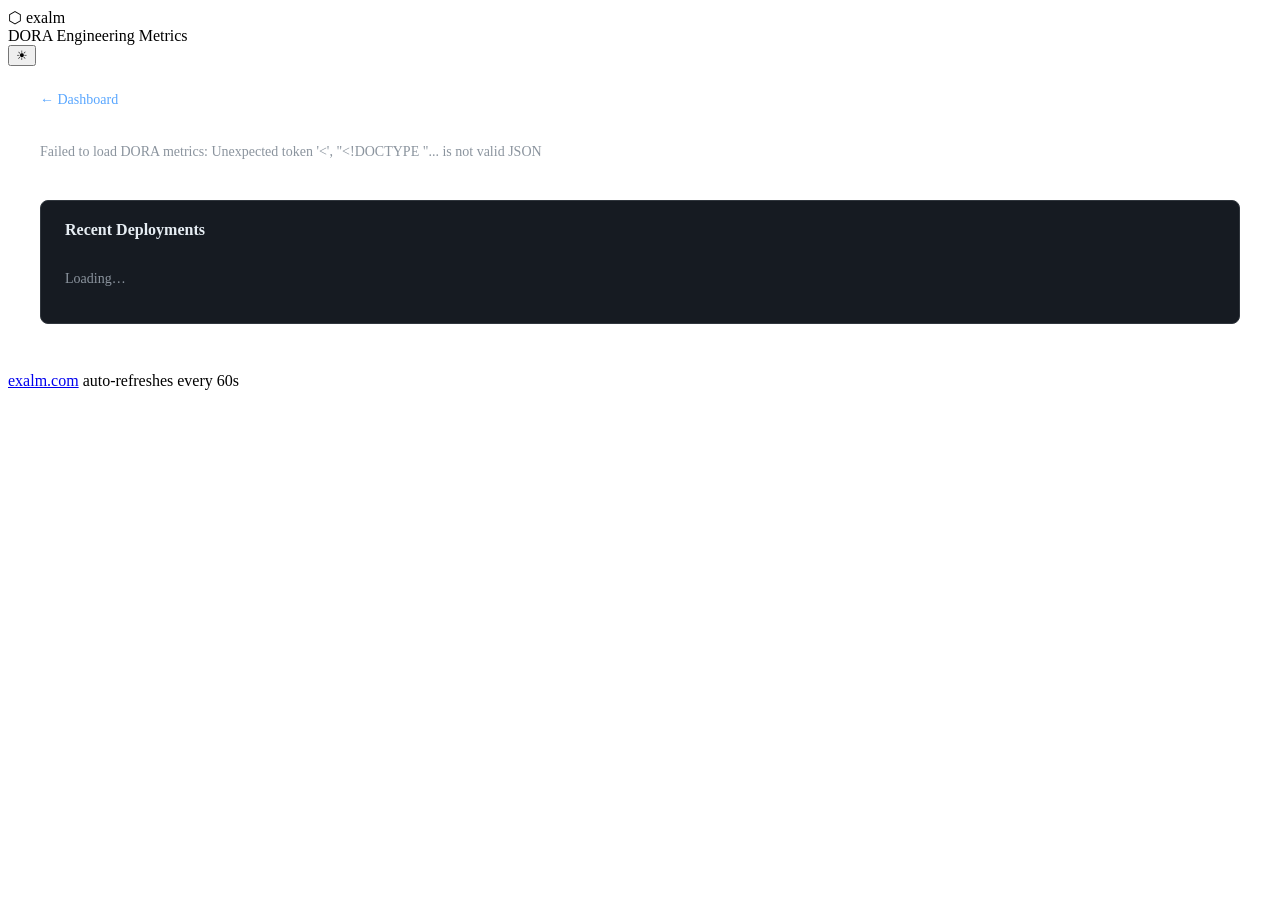
==== internal/web/templates/dora.html @ f9fabfca "feat: initial public release — exalm v0.1.0-beta" ====
<!DOCTYPE html>
<html lang="en" data-theme="dark">
<head>
  <meta charset="UTF-8">
  <meta name="viewport" content="width=device-width, initial-scale=1.0">
  <title>Exalm — DORA Metrics</title>
  <link rel="stylesheet" href="/static/style.css">
  <style>
    .dora-page { max-width: 1200px; margin: 0 auto; padding: 1.5rem 1rem; }
    .dora-cards {
      display: grid;
      grid-template-columns: repeat(auto-fit, minmax(220px, 1fr));
      gap: 1rem;
      margin-bottom: 1.5rem;
    }
    .dora-card {
      background: var(--surface, #161b22);
      border: 1px solid var(--border, #30363d);
      border-radius: 8px;
      padding: 1.25rem 1.5rem;
    }
    .dora-card-name {
      font-size: 0.78rem;
      color: var(--text-dim, #8b949e);
      text-transform: uppercase;
      letter-spacing: 0.04em;
      margin-bottom: 0.5rem;
    }
    .dora-card-value {
      font-size: 1.5rem;
      font-weight: 700;
      color: var(--text, #e6edf3);
      font-family: monospace;
      margin-bottom: 0.5rem;
    }
    .dora-card-na { color: var(--text-dim, #8b949e); }
    .dora-band {
      display: inline-block;
      border-radius: 4px;
      padding: 0.2em 0.6em;
      font-size: 0.75rem;
      font-weight: 600;
    }
    .band-Elite  { background: #1a4731; color: #3fb950; }
    .band-High   { background: #1a3052; color: #58a6ff; }
    .band-Medium { background: #3d2e00; color: #d29922; }
    .band-Low    { background: #3d1a1a; color: #f85149; }
    .band-NA     { background: #21262d; color: #8b949e; }
    .dora-section {
      background: var(--surface, #161b22);
      border: 1px solid var(--border, #30363d);
      border-radius: 8px;
      padding: 1.25rem 1.5rem;
      margin-bottom: 1.5rem;
    }
    .dora-section h2 {
      margin: 0 0 1rem;
      font-size: 1rem;
      color: var(--text, #e6edf3);
    }
    .dora-table {
      width: 100%;
      border-collapse: collapse;
      font-size: 0.85rem;
    }
    .dora-table th {
      text-align: left;
      padding: 0.5rem 0.75rem;
      border-bottom: 1px solid var(--border, #30363d);
      color: var(--text-dim, #8b949e);
      font-weight: 600;
      font-size: 0.78rem;
      text-transform: uppercase;
      letter-spacing: 0.03em;
    }
    .dora-table td {
      padding: 0.5rem 0.75rem;
      border-bottom: 1px solid var(--border, #21262d);
      color: var(--text, #e6edf3);
      vertical-align: middle;
    }
    .dora-table tr:last-child td { border-bottom: none; }
    .deploy-success { color: #3fb950; }
    .deploy-fail    { color: #f85149; }
    .dora-loading   { color: var(--text-dim, #8b949e); font-size: 0.875rem; padding: 1rem 0; }
    .overall-row {
      display: flex;
      align-items: center;
      gap: 0.75rem;
      margin-bottom: 1.25rem;
    }
    .overall-label { color: var(--text-dim, #8b949e); font-size: 0.85rem; }
    .nav-back {
      display: inline-flex;
      align-items: center;
      gap: 0.4rem;
      color: var(--blue, #58a6ff);
      font-size: 0.875rem;
      text-decoration: none;
      margin-bottom: 1.25rem;
    }
    .nav-back:hover { text-decoration: underline; }
  </style>
</head>
<body>

<header class="header">
  <div class="header-brand">&#x2B21; exalm</div>
  <span class="status-dot" title="Connected"></span>
  <div class="header-title">DORA Engineering Metrics</div>
  <div class="header-actions"></div>
  <div class="header-timestamp" id="ts"></div>
  <button class="btn-theme-toggle" id="theme-toggle" onclick="toggleTheme()" title="Toggle light/dark mode" aria-label="Toggle theme">&#x2600;</button>
</header>

<div class="dora-page">
  <a href="/" class="nav-back">&#x2190; Dashboard</a>

  <div id="overall-row" class="overall-row" style="display:none">
    <span class="overall-label">Overall band:</span>
    <span id="overall-band" class="dora-band"></span>
  </div>

  <div class="dora-cards" id="dora-cards">
    <div class="dora-card"><div class="dora-loading">Loading metrics&#x2026;</div></div>
  </div>

  <div class="dora-section">
    <h2>Recent Deployments</h2>
    <div id="deploy-table-wrap">
      <div class="dora-loading">Loading&#x2026;</div>
    </div>
  </div>
</div>

<footer class="footer">
  <span><a href="https://exalm.com" target="_blank" rel="noopener">exalm.com</a></span>
  <span class="auto-refresh-note">auto-refreshes every 60s</span>
</footer>

<script>
'use strict';

function esc(s) {
  return String(s || '').replace(/&/g,'&amp;').replace(/</g,'&lt;').replace(/>/g,'&gt;');
}

function bandClass(b) {
  return 'dora-band band-' + (b || 'NA').replace(/\s/g, '-');
}

function bandLabel(b) {
  var icons = { Elite: '&#x1F7E2;', High: '&#x1F535;', Medium: '&#x1F7E1;', Low: '&#x1F534;' };
  return (icons[b] || '&#x2B1C;') + ' ' + esc(b || 'N/A');
}

function fmtFreq(v, total) {
  if (!total) return 'N/A';
  return v.toFixed(2) + '/day';
}

function fmtCFR(v, total) {
  if (!total) return 'N/A';
  return (v * 100).toFixed(1) + '%';
}

function fmtMTTR(h) {
  if (h === 0) return 'N/A';
  if (h < 1) return Math.round(h * 60) + 'm';
  if (h < 24) return h.toFixed(1) + 'h';
  return (h / 24).toFixed(1) + 'd';
}

function fmtDate(iso) {
  if (!iso) return '';
  var d = new Date(iso);
  return d.getFullYear() + '-' +
    String(d.getMonth() + 1).padStart(2, '0') + '-' +
    String(d.getDate()).padStart(2, '0') + ' ' +
    String(d.getHours()).padStart(2, '0') + ':' +
    String(d.getMinutes()).padStart(2, '0');
}

function renderCards(m) {
  var cards = [
    {
      name: 'Deployment Frequency',
      value: fmtFreq(m.deployment_frequency, m.total_deployments),
      band: m.deployment_frequency_band,
      sub: m.total_deployments + ' deployments'
    },
    {
      name: 'Lead Time for Changes',
      value: 'N/A',
      band: m.lead_time_band,
      sub: 'git integration required'
    },
    {
      name: 'Change Failure Rate',
      value: fmtCFR(m.cfr, m.total_deployments),
      band: m.cfr_band,
      sub: m.total_incidents + ' incidents'
    },
    {
      name: 'MTTR',
      value: fmtMTTR(m.mttr_hours),
      band: m.mttr_band,
      sub: m.total_incidents + ' incidents'
    }
  ];

  var html = cards.map(function(c) {
    return '<div class="dora-card">' +
      '<div class="dora-card-name">' + esc(c.name) + '</div>' +
      '<div class="dora-card-value' + (c.value === 'N/A' ? ' dora-card-na' : '') + '">' + esc(c.value) + '</div>' +
      '<span class="' + bandClass(c.band) + '">' + bandLabel(c.band) + '</span>' +
      '<div style="font-size:0.75rem;color:var(--text-dim,#8b949e);margin-top:0.4rem">' + esc(c.sub) + '</div>' +
      '</div>';
  }).join('');

  document.getElementById('dora-cards').innerHTML = html;

  // Overall band.
  var overall = document.getElementById('overall-band');
  var overallRow = document.getElementById('overall-row');
  if (overall) {
    overall.innerHTML = bandLabel(m.overall_band);
    overall.className = bandClass(m.overall_band);
  }
  if (overallRow) overallRow.style.display = 'flex';
}

function renderDeployments(list) {
  var wrap = document.getElementById('deploy-table-wrap');
  if (!wrap) return;
  if (!list || list.length === 0) {
    wrap.innerHTML = '<div class="dora-loading">No deployments recorded. Run <code>exalm dora log-deploy --service &lt;name&gt;</code> to add one.</div>';
    return;
  }
  var rows = list.map(function(d) {
    var ok = d.success;
    return '<tr>' +
      '<td style="font-family:monospace;font-size:0.8rem">' + esc(d.id) + '</td>' +
      '<td>' + esc(d.service) + '</td>' +
      '<td>' + esc(d.namespace || '') + '</td>' +
      '<td>' + esc(d.version || '') + '</td>' +
      '<td>' + esc(fmtDate(d.deployed_at)) + '</td>' +
      '<td>' + esc(d.deployed_by || '') + '</td>' +
      '<td class="' + (ok ? 'deploy-success' : 'deploy-fail') + '">' + (ok ? '&#x2713; success' : '&#x2717; failed') + '</td>' +
      '</tr>';
  }).join('');

  wrap.innerHTML = '<table class="dora-table">' +
    '<thead><tr><th>ID</th><th>Service</th><th>Namespace</th><th>Version</th>' +
    '<th>Deployed At</th><th>By</th><th>Status</th></tr></thead>' +
    '<tbody>' + rows + '</tbody></table>';
}

function loadDORA() {
  fetch('/api/dora')
    .then(function(r) { return r.json(); })
    .then(function(m) {
      if (m.error) throw new Error(m.error);
      renderCards(m);
      renderDeployments(m.recent_deployments || []);
      var ts = document.getElementById('ts');
      if (ts) ts.textContent = new Date().toUTCString();
    })
    .catch(function(err) {
      document.getElementById('dora-cards').innerHTML =
        '<div class="dora-loading">Failed to load DORA metrics: ' + esc(err.message) + '</div>';
    });
}

// ── Theme (mirrors app.js) ─────────────────────────────────────────────────
var THEME_KEY = 'exalm-theme';
function applyTheme(theme) {
  document.documentElement.setAttribute('data-theme', theme);
  var btn = document.getElementById('theme-toggle');
  if (btn) btn.textContent = theme === 'light' ? '\u{1F319}' : '☀';
}
function toggleTheme() {
  var cur  = document.documentElement.getAttribute('data-theme') || 'dark';
  var next = cur === 'dark' ? 'light' : 'dark';
  applyTheme(next);
  try { localStorage.setItem(THEME_KEY, next); } catch (e) { /**/ }
}
(function() {
  try {
    var t = localStorage.getItem(THEME_KEY);
    applyTheme((t === 'light' || t === 'dark') ? t : 'dark');
  } catch (e) { applyTheme('dark'); }
  loadDORA();
  setInterval(loadDORA, 60000);
})();
</script>
</body>
</html>
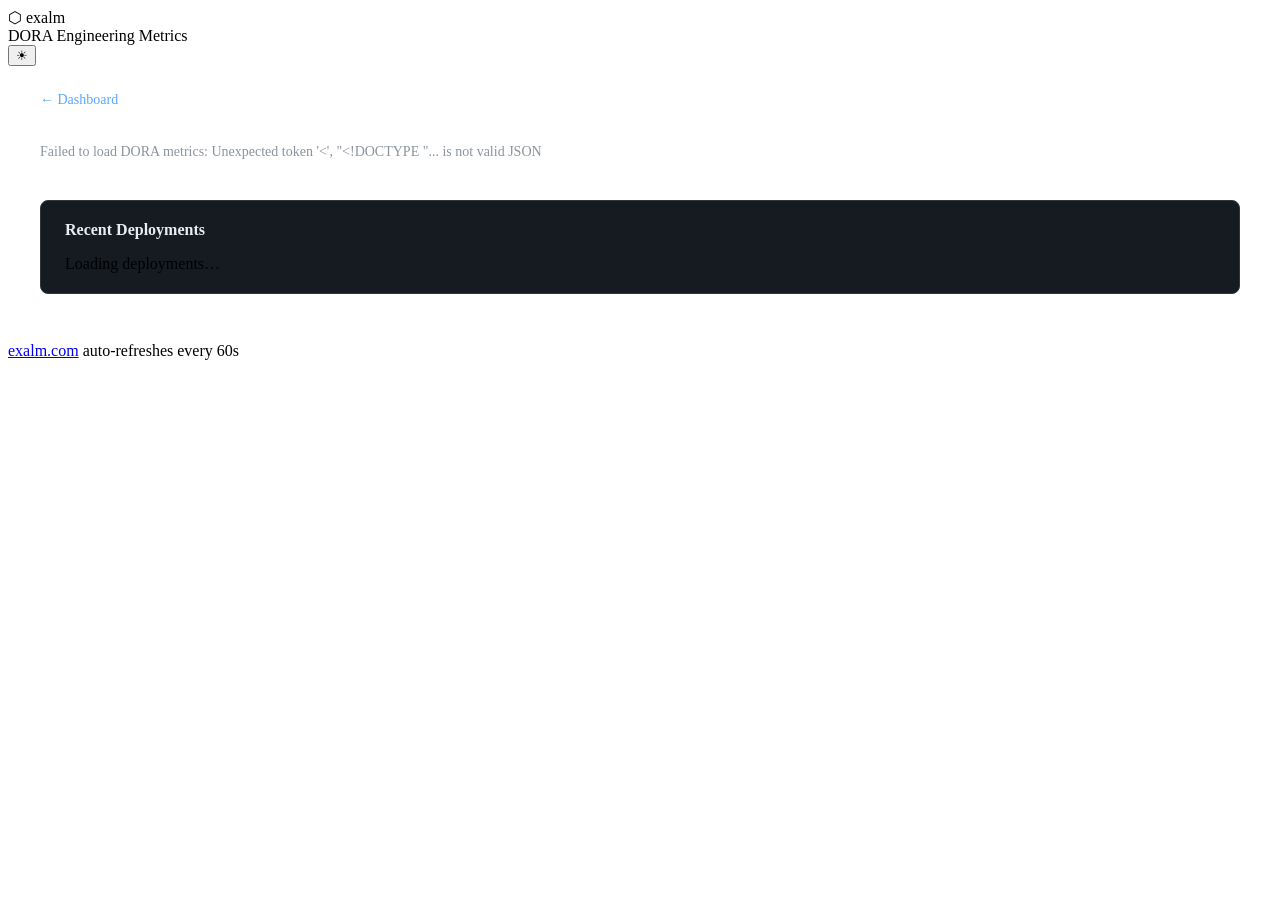
==== commit 44bfafe6: "feat(web): actionable empty-state, CSS loading spinners, louder token warning Empty-state dashboard " ====
--- a/internal/web/templates/dora.html
+++ b/internal/web/templates/dora.html
@@ -122,13 +122,13 @@
   </div>
 
   <div class="dora-cards" id="dora-cards">
-    <div class="dora-card"><div class="dora-loading">Loading metrics&#x2026;</div></div>
+    <div class="dora-card"><div class="loading-row"><span class="spinner"></span> Loading metrics&#x2026;</div></div>
   </div>
 
   <div class="dora-section">
     <h2>Recent Deployments</h2>
     <div id="deploy-table-wrap">
-      <div class="dora-loading">Loading&#x2026;</div>
+      <div class="loading-row"><span class="spinner"></span> Loading deployments&#x2026;</div>
     </div>
   </div>
 </div>
